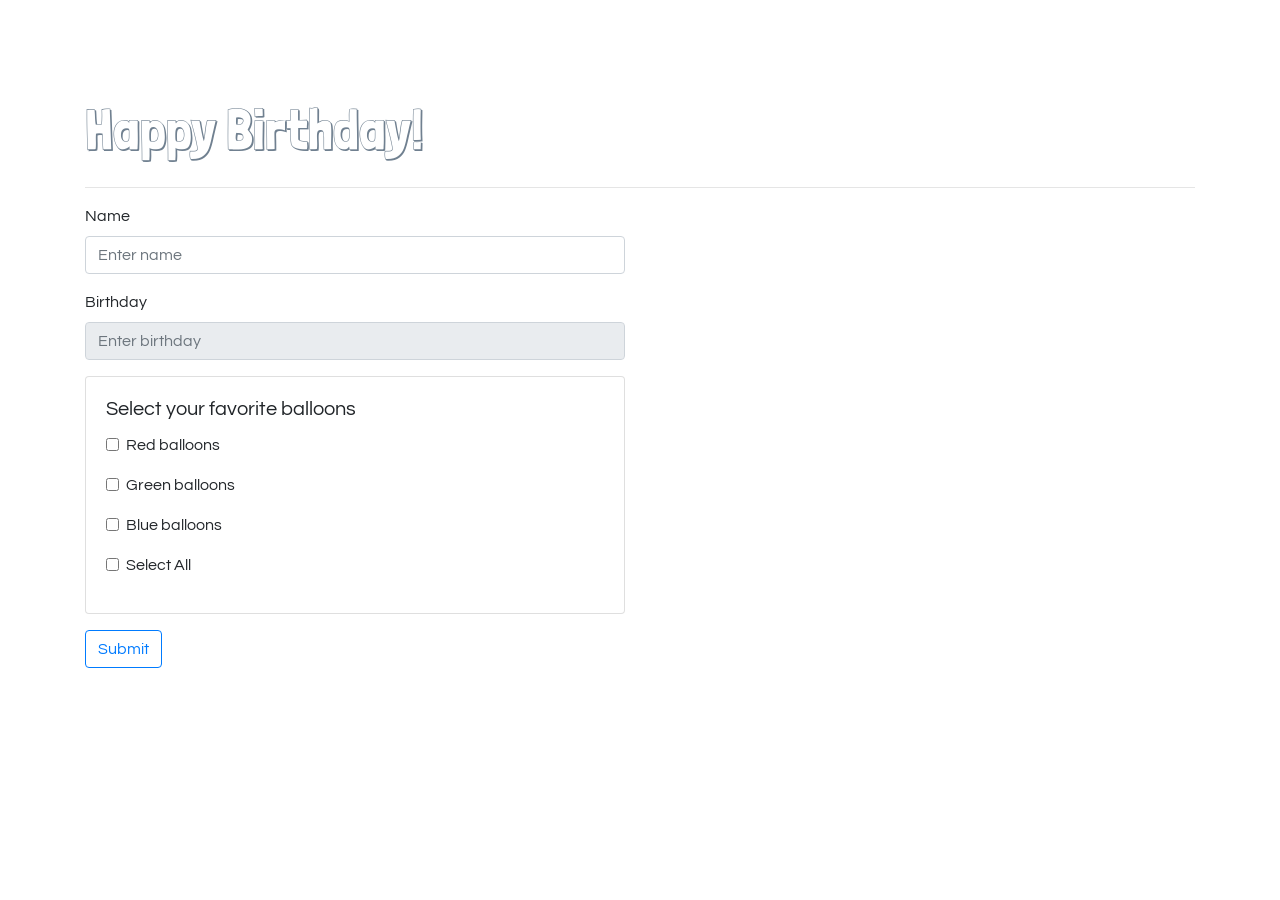
==== balloons.html @ 2638f6fd "initial commit" ====
<!DOCTYPE html>
<html lang="en">

<head>
    <meta charset="UTF-8">
    <meta http-equiv="X-UA-Compatible" content="IE=edge">
    <meta name="viewport" content="width=device-width, initial-scale=1.0">
    <!-- bootstrap css -->
    <link rel="stylesheet" href="https://cdn.jsdelivr.net/npm/bootstrap@4.6.0/dist/css/bootstrap.min.css"
        integrity="sha384-B0vP5xmATw1+K9KRQjQERJvTumQW0nPEzvF6L/Z6nronJ3oUOFUFpCjEUQouq2+l" crossorigin="anonymous">
    <!-- pickadate css -->
    <link rel="stylesheet" href="css/classic.css">
    <link rel="stylesheet" href="css/classic.date.css">
    <!-- animate css -->
    <link rel="stylesheet" href="https://cdnjs.cloudflare.com/ajax/libs/animate.css/4.1.1/animate.min.css" />
    <!-- google font -->
    <link href="https://fonts.googleapis.com/css?family=Londrina+Shadow|Questrial" rel="stylesheet">
    <!-- custom css -->
    <style>
        h1 {
            font-family: 'Londrina Shadow';
            color: slategray;
            font-size: 3.5em;
        }

        body {
            font-family: 'Questrial';
        }

        h1.animate__animated {
            display: inline-block;
        }

        .ball {
            visibility: hidden;
        }
    </style>

    <title>Baloons</title>
</head>

<body>
    <!-- toast -->
    <div id="toast" class="toast ml-auto">
        <div class="toast-header">
            <button type="button" class="ml-2 mb-1 close" data-dismiss="toast" aria-label="Close">
                <span aria-hidden="true">&times;</span>
            </button>
        </div>
        <div class="toast-body">No checkboxes were selected </div>
    </div>

    <!-- content -->
    <div class="container">
        <h1 class="">Happy Birthday!</h1>
        <hr />
        <form role="form">
            <div class="row">
                <div class="col-sm">
                    <div class="form-group">
                        <label for="name">Name</label>
                        <input type="text" class="form-control" id="name" placeholder="Enter name">
                    </div>
                    <div class="form-group">
                        <label for="birthday">Birthday</label>
                        <input type="text" class="form-control" id="birthday" placeholder="Enter birthday" />
                    </div>
                    <div class="card">
                        <div class="card-body">
                            <h5 class="card-title">Select your favorite balloons</h5>
                            <div class="form-group form-check">
                                <input type="checkbox" class="form-check-input" id="red">
                                <label id="red" class="form-check-label" for="red">Red balloons</label>
                            </div>
                            <div class="form-group form-check">
                                <input type="checkbox" class="form-check-input" id="green">
                                <label id="green" class="form-check-label" for="green">Green balloons</label>
                            </div>
                            <div class="form-group form-check">
                                <input type="checkbox" class="form-check-input" id="blue">
                                <label id="blue" class="form-check-label" for="blue">Blue balloons</label>
                            </div>
                            <div class="form-group form-check">
                                <input type="checkbox" class="form-check-input" id="selectAll">
                                <label class="form-check-label" for="selectAll">Select All</label>
                            </div>
                        </div>
                    </div>
                    <button type="button" class="btn btn-outline-primary mt-3" id="submit">Submit</button>
                </div>
                <div class="col-sm">
                    <img src="media/red.png" class="ball" alt="red balloon" id="redImg" />
                    <img src="media/green.png" class="ball" alt="green balloon" id="greenImg" />
                    <img src="media/blue.png" class="ball" alt="blue balloon" id="blueImg" />
                </div>
            </div>
        </form>
    </div>

    <!-- jQuery -->
    <script src="https://ajax.googleapis.com/ajax/libs/jquery/3.6.0/jquery.min.js"></script>

    <!-- bootstrap js -->
    <script src="https://cdn.jsdelivr.net/npm/bootstrap@4.6.0/dist/js/bootstrap.min.js"
        integrity="sha384-+YQ4JLhjyBLPDQt//I+STsc9iw4uQqACwlvpslubQzn4u2UU2UFM80nGisd026JF"
        crossorigin="anonymous"></script>
    <!-- pickadate js -->
    <script src="/js/picker.js"></script>
    <script src="/js/picker.date.js"></script>
    <!-- custom js -->
    <script src="/js/balloons.js"></script>
</body>

</html>
---- css/classic.css ----
/* ==========================================================================
   $BASE-PICKER
   ========================================================================== */
/**
 * Note: the root picker element should *NOT* be styled more than what’s here.
 */
.picker {
  font-size: 16px;
  text-align: left;
  line-height: 1.2;
  color: #000;
  position: absolute;
  z-index: 10000;
  -webkit-user-select: none;
     -moz-user-select: none;
      -ms-user-select: none;
          user-select: none;
  outline: none;
}
/**
 * The picker input element.
 */
.picker__input {
  cursor: default;
}
/**
 * When the picker is opened, the input element is “activated”.
 */
.picker__input.picker__input--active {
  border-color: #0089ec;
}
/**
 * The holder is the only “scrollable” top-level container element.
 */
.picker__holder {
  width: 100%;
  overflow-y: auto;
  -webkit-overflow-scrolling: touch;
}

/*!
 * Classic picker styling for pickadate.js
 * Demo: http://amsul.github.io/pickadate.js
 */
/**
 * Note: the root picker element should *NOT* be styled more than what’s here.
 */
.picker {
  width: 100%;
}
/**
 * The holder is the base of the picker.
 */
.picker__holder {
  position: absolute;
  background: #fff;
  border: 1px solid #aaaaaa;
  border-top-width: 0;
  border-bottom-width: 0;
  border-radius: 0 0 5px 5px;
  box-sizing: border-box;
  min-width: 176px;
  max-width: 466px;
  max-height: 0;
  -ms-filter: "progid:DXImageTransform.Microsoft.Alpha(Opacity=0)";
  filter: alpha(opacity=0);
  -moz-opacity: 0;
  opacity: 0;
  transform: translateY(-1em) perspective(600px) rotateX(10deg);
  transition: transform 0.15s ease-out, opacity 0.15s ease-out, max-height 0s 0.15s, border-width 0s 0.15s;
}
/**
 * The frame and wrap work together to ensure that
 * clicks within the picker don’t reach the holder.
 */
.picker__frame {
  padding: 1px;
}
.picker__wrap {
  margin: -1px;
}
/**
 * When the picker opens...
 */
.picker--opened .picker__holder {
  max-height: 25em;
  -ms-filter: "progid:DXImageTransform.Microsoft.Alpha(Opacity=100)";
  filter: alpha(opacity=100);
  -moz-opacity: 1;
  opacity: 1;
  border-top-width: 1px;
  border-bottom-width: 1px;
  transform: translateY(0) perspective(600px) rotateX(0);
  transition: transform 0.15s ease-out, opacity 0.15s ease-out, max-height 0s, border-width 0s;
  box-shadow: 0 6px 18px 1px rgba(0, 0, 0, 0.12);
}
---- css/classic.date.css ----
/* ==========================================================================
   $BASE-DATE-PICKER
   ========================================================================== */
/**
 * The picker box.
 */
.picker__box {
  padding: 0 1em;
}
/**
 * The header containing the month and year stuff.
 */
.picker__header {
  text-align: center;
  position: relative;
  margin-top: .75em;
}
/**
 * The month and year labels.
 */
.picker__month,
.picker__year {
  font-weight: 500;
  display: inline-block;
  margin-left: .25em;
  margin-right: .25em;
}
.picker__year {
  color: #999;
  font-size: .8em;
  font-style: italic;
}
/**
 * The month and year selectors.
 */
.picker__select--month,
.picker__select--year {
  border: 1px solid #b7b7b7;
  height: 2em;
  padding: .5em;
  margin-left: .25em;
  margin-right: .25em;
}
@media (min-width: 24.5em) {
  .picker__select--month,
  .picker__select--year {
    margin-top: -0.5em;
  }
}
.picker__select--month {
  width: 35%;
}
.picker__select--year {
  width: 22.5%;
}
.picker__select--month:focus,
.picker__select--year:focus {
  border-color: #0089ec;
}
/**
 * The month navigation buttons.
 */
.picker__nav--prev,
.picker__nav--next {
  position: absolute;
  padding: .5em 1.25em;
  width: 1em;
  height: 1em;
  box-sizing: content-box;
  top: -0.25em;
}
@media (min-width: 24.5em) {
  .picker__nav--prev,
  .picker__nav--next {
    top: -0.33em;
  }
}
.picker__nav--prev {
  left: -1em;
  padding-right: 1.25em;
}
@media (min-width: 24.5em) {
  .picker__nav--prev {
    padding-right: 1.5em;
  }
}
.picker__nav--next {
  right: -1em;
  padding-left: 1.25em;
}
@media (min-width: 24.5em) {
  .picker__nav--next {
    padding-left: 1.5em;
  }
}
.picker__nav--prev:before,
.picker__nav--next:before {
  content: " ";
  border-top: .5em solid transparent;
  border-bottom: .5em solid transparent;
  border-right: 0.75em solid #000;
  width: 0;
  height: 0;
  display: block;
  margin: 0 auto;
}
.picker__nav--next:before {
  border-right: 0;
  border-left: 0.75em solid #000;
}
.picker__nav--prev:hover,
.picker__nav--next:hover {
  cursor: pointer;
  color: #000;
  background: #b1dcfb;
}
.picker__nav--disabled,
.picker__nav--disabled:hover,
.picker__nav--disabled:before,
.picker__nav--disabled:before:hover {
  cursor: default;
  background: none;
  border-right-color: #f5f5f5;
  border-left-color: #f5f5f5;
}
/**
 * The calendar table of dates
 */
.picker__table {
  text-align: center;
  border-collapse: collapse;
  border-spacing: 0;
  table-layout: fixed;
  font-size: inherit;
  width: 100%;
  margin-top: .75em;
  margin-bottom: .5em;
}
@media (min-height: 33.875em) {
  .picker__table {
    margin-bottom: .75em;
  }
}
.picker__table td {
  margin: 0;
  padding: 0;
}
/**
 * The weekday labels
 */
.picker__weekday {
  width: 14.285714286%;
  font-size: .75em;
  padding-bottom: .25em;
  color: #999;
  font-weight: 500;
  /* Increase the spacing a tad */
}
@media (min-height: 33.875em) {
  .picker__weekday {
    padding-bottom: .5em;
  }
}
/**
 * The days on the calendar
 */
.picker__day {
  padding: .3125em 0;
  font-weight: 200;
  border: 1px solid transparent;
}
.picker__day--today {
  position: relative;
}
.picker__day--today:before {
  content: " ";
  position: absolute;
  top: 2px;
  right: 2px;
  width: 0;
  height: 0;
  border-top: 0.5em solid #0059bc;
  border-left: .5em solid transparent;
}
.picker__day--disabled:before {
  border-top-color: #aaa;
}
.picker__day--outfocus {
  color: #ddd;
}
.picker__day--infocus:hover,
.picker__day--outfocus:hover {
  cursor: pointer;
  color: #000;
  background: #b1dcfb;
}
.picker__day--highlighted {
  border-color: #0089ec;
}
.picker__day--highlighted:hover,
.picker--focused .picker__day--highlighted {
  cursor: pointer;
  color: #000;
  background: #b1dcfb;
}
.picker__day--selected,
.picker__day--selected:hover,
.picker--focused .picker__day--selected {
  background: #0089ec;
  color: #fff;
}
.picker__day--disabled,
.picker__day--disabled:hover,
.picker--focused .picker__day--disabled {
  background: #f5f5f5;
  border-color: #f5f5f5;
  color: #ddd;
  cursor: default;
}
.picker__day--highlighted.picker__day--disabled,
.picker__day--highlighted.picker__day--disabled:hover {
  background: #bbb;
}
/**
 * The footer containing the "today", "clear", and "close" buttons.
 */
.picker__footer {
  text-align: center;
}
.picker__button--today,
.picker__button--clear,
.picker__button--close {
  border: 1px solid #fff;
  background: #fff;
  font-size: .8em;
  padding: .66em 0;
  font-weight: bold;
  width: 33%;
  display: inline-block;
  vertical-align: bottom;
}
.picker__button--today:hover,
.picker__button--clear:hover,
.picker__button--close:hover {
  cursor: pointer;
  color: #000;
  background: #b1dcfb;
  border-bottom-color: #b1dcfb;
}
.picker__button--today:focus,
.picker__button--clear:focus,
.picker__button--close:focus {
  background: #b1dcfb;
  border-color: #0089ec;
  outline: none;
}
.picker__button--today:before,
.picker__button--clear:before,
.picker__button--close:before {
  position: relative;
  display: inline-block;
  height: 0;
}
.picker__button--today:before,
.picker__button--clear:before {
  content: " ";
  margin-right: .45em;
}
.picker__button--today:before {
  top: -0.05em;
  width: 0;
  border-top: 0.66em solid #0059bc;
  border-left: .66em solid transparent;
}
.picker__button--clear:before {
  top: -0.25em;
  width: .66em;
  border-top: 3px solid #e20;
}
.picker__button--close:before {
  content: "\D7";
  top: -0.1em;
  vertical-align: top;
  font-size: 1.1em;
  margin-right: .35em;
  color: #777;
}
.picker__button--today[disabled],
.picker__button--today[disabled]:hover {
  background: #f5f5f5;
  border-color: #f5f5f5;
  color: #ddd;
  cursor: default;
}
.picker__button--today[disabled]:before {
  border-top-color: #aaa;
}

/* ==========================================================================
   $CLASSIC-DATE-PICKER
   ========================================================================== */
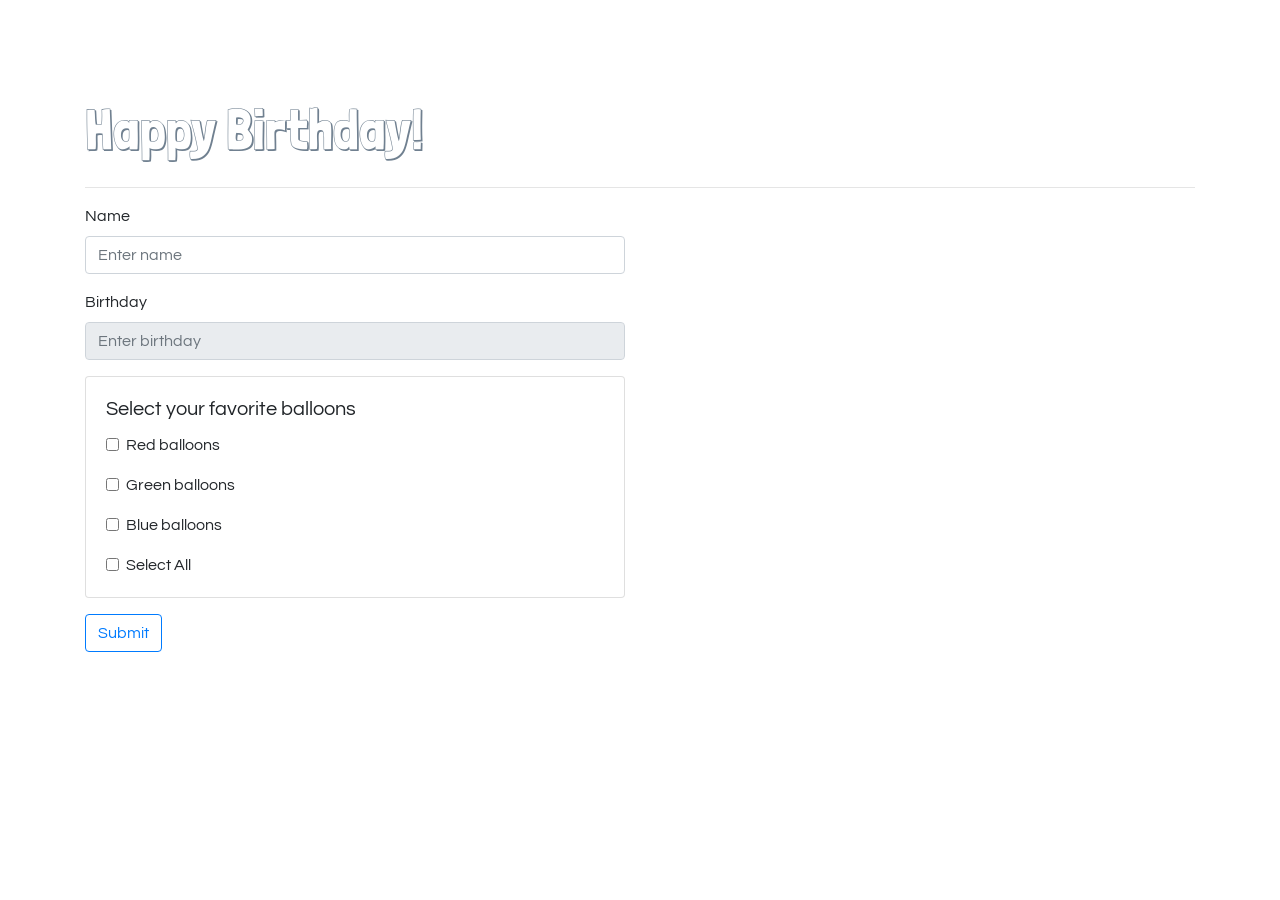
==== commit 70e006bf: "made select all better" ====
--- a/balloons.html
+++ b/balloons.html
@@ -80,7 +80,7 @@
                                 <input type="checkbox" class="form-check-input" id="blue">
                                 <label id="blue" class="form-check-label" for="blue">Blue balloons</label>
                             </div>
-                            <div class="form-group form-check">
+                            <div class="_form-group form-check">
                                 <input type="checkbox" class="form-check-input" id="selectAll">
                                 <label class="form-check-label" for="selectAll">Select All</label>
                             </div>
